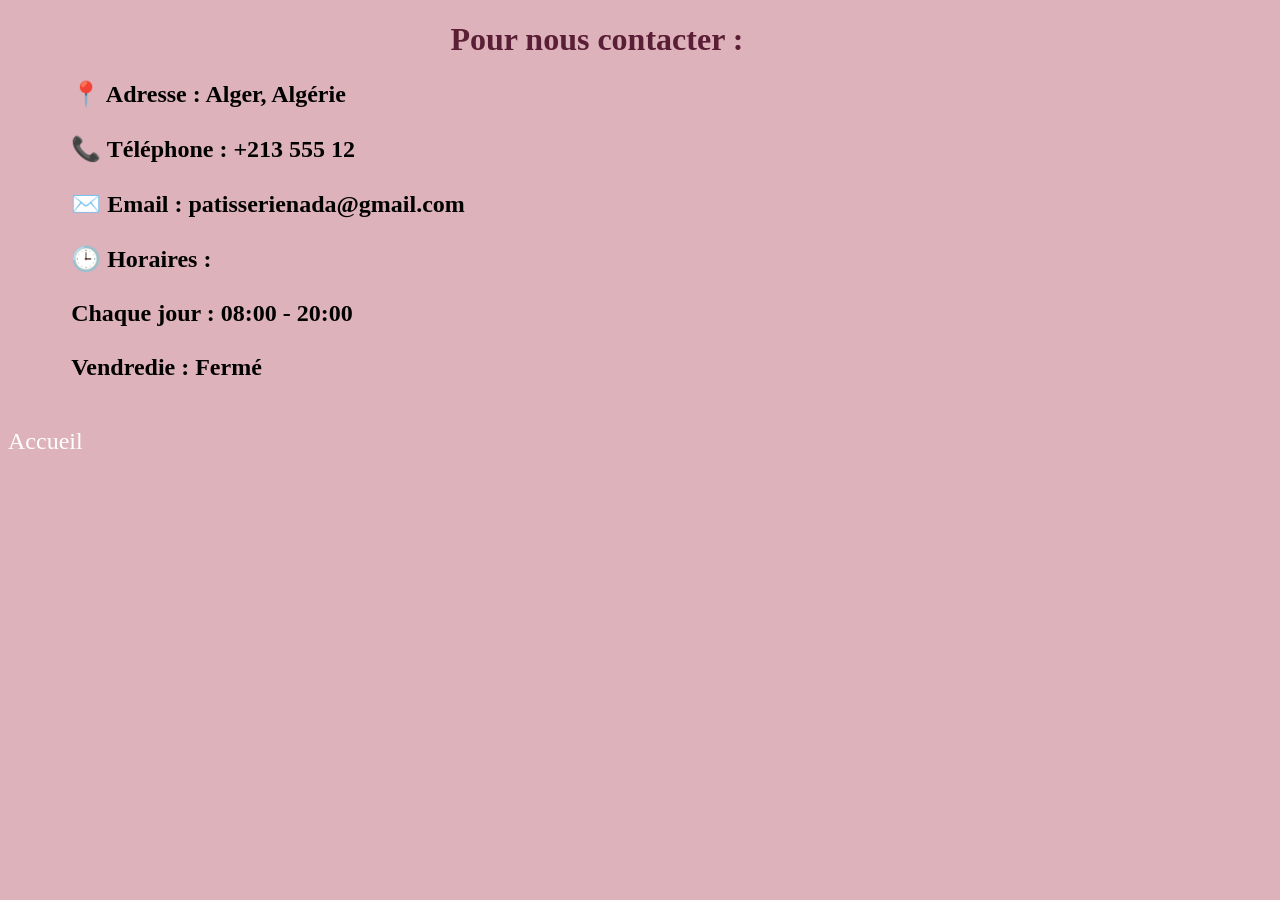
==== contact.html @ 71d03c92 "first commit" ====
<!DOCTYPE html>
<html lang="en">
<head>
    <meta charset="UTF-8">
    <meta name="viewport" content="width=device-width, initial-scale=1.0">
    <title>Document</title>
    <link rel="stylesheet" href="css/style.css">
</head>
<body>
    <h1>Pour nous contacter :</h1>

    <h2 id="h">
        📍 Adresse : Alger, Algérie <br><br>

        📞 Téléphone : +213 555 12  <br><br>

        ✉️ Email : patisserienada@gmail.com <br><br>

        🕒 Horaires : <br><br>
        Chaque jour : 08:00 - 20:00 <br><br>
        Vendredie : Fermé <br><br>

    </h2>


    <a id="ac" href="index.html">Accueil</a>
    
</body>
</html>
---- css/style.css ----
header{
    display: flex;
    justify-content: space-between;
    align-items: center;
}
nav a{
    color: black;
    text-decoration: none;
    margin-left: 20px;
    font-size: 20px;
    margin-right: 40px;
    color: #5a1f36;
}
.pat{
    width: 500px;
    height: auto;
    border-radius: 50px;
    float: right;
    margin-top: -90px;
}
body{
    background: rgb(221, 178, 186);
}
h1{
    margin-left: 35%;
    color: #5a1f36;
}
.hh{
    margin-left: 70px;
    color: #632040;
}
h2{
    margin-left: 5%;
    color: #632040;
}
#decou{
    padding: 5px;
    margin-top: 135px;
    margin-left: 150px;
    font-size: 15px;
    background-color: #d97a98;
    border-color: rgb(240, 172, 223);
    box-shadow: 0 6px 20px rgba(156, 46, 70, 0.4);
}



.card{
    width: 250px;
    background-color: white;
    border-radius: 15px;
    padding: 15px;
    text-align: center;
    box-shadow: 0 4px 15px rgba(0,0,0,0.15);
   
}
.card img{
    width: 100%;
    border-radius: 10px;
}

.card button{
    border-color: #d97a98;
    border-radius: 8px;
    cursor: pointer;
    color: white;
    background-color: #d97a98;
    padding: 5px;
}

.cards{
    display: flex;
    gap: 30px;
    justify-content: center;
    flex-wrap: wrap;
}

#ac{
    font-size: x-large;
    color: white;
    text-decoration: none;
}

#cap{
    width: 100%;
    height: 350px;
    object-fit: cover;
}

#h{
    color: black;
}

#m{
    color: black;
    margin-top: 100px;
    margin-left: 1300px;
}

@media (max-width: 768px) {

header{
    flex-direction: column;
    align-items: center;
}

nav{
    margin-top: 15px;
}

nav a{
    display: inline-block;
    margin: 10px;
}

h1{
    margin-left: 0;
    text-align: center;
}

.hh{
    margin-left: 0;
    text-align: center;
}

.pat{
    float: none;
    width: 90%;
    margin: 20px auto;
    display: block;
}

#decou{
    display: block;
    margin: 30px auto;
}
}
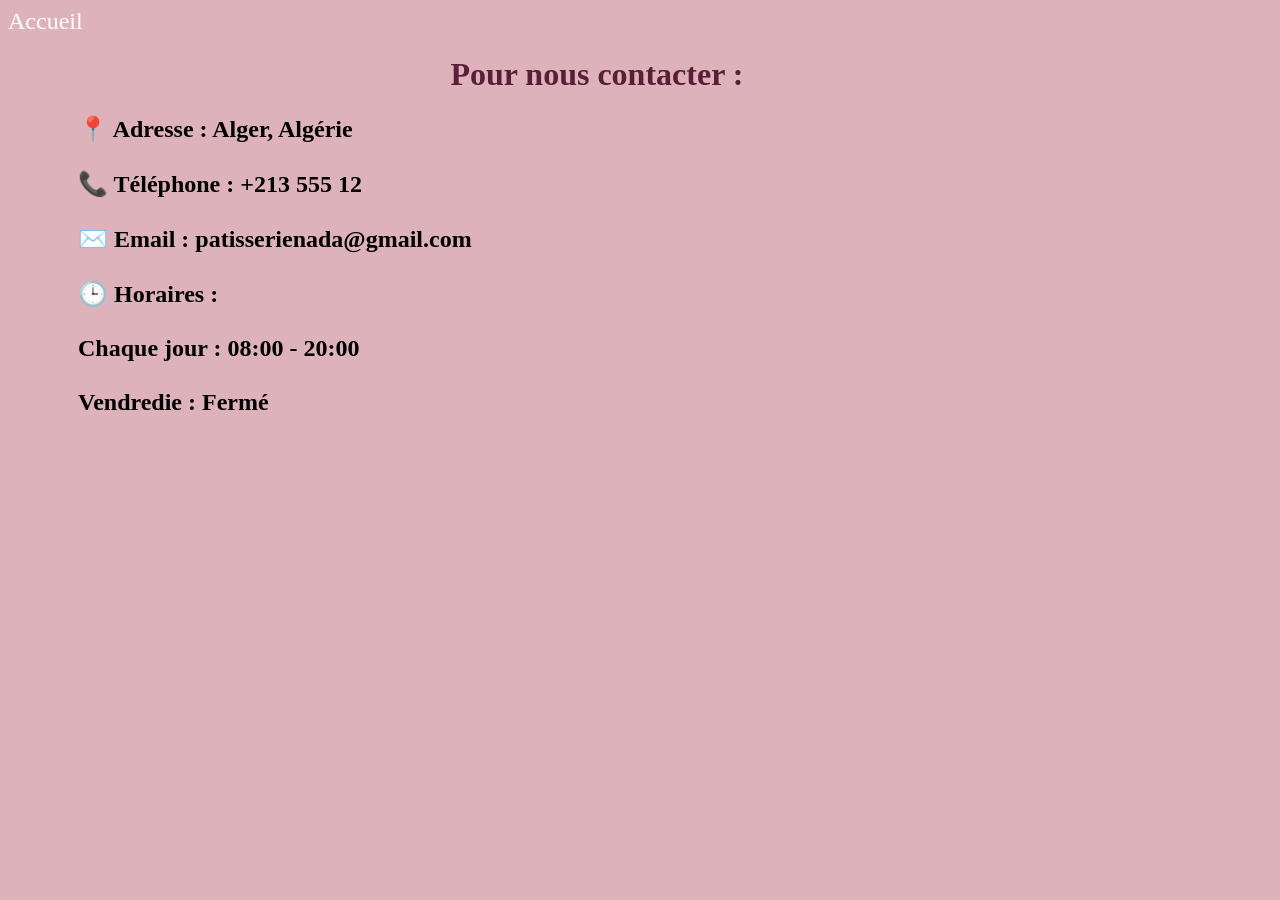
==== commit 4ec656a8: "update" ====
--- a/contact.html
+++ b/contact.html
@@ -7,6 +7,7 @@
     <link rel="stylesheet" href="css/style.css">
 </head>
 <body>
+    <a id="ac" href="index.html">Accueil</a>
     <h1>Pour nous contacter :</h1>
 
     <h2 id="h">
@@ -23,7 +24,7 @@
     </h2>
 
 
-    <a id="ac" href="index.html">Accueil</a>
+    
     
 </body>
 </html>
--- a/css/style.css
+++ b/css/style.css
@@ -13,10 +13,11 @@
 }
 .pat{
     width: 500px;
-    height: auto;
+    height: 700px;
     border-radius: 50px;
     float: right;
     margin-top: -90px;
+    margin-top: -80px;
 }
 body{
     background: rgb(221, 178, 186);
@@ -26,17 +27,22 @@
     color: #5a1f36;
 }
 .hh{
+    color: #632040;
     margin-left: 70px;
+    margin-top: 150px;
+    margin-bottom: 10px;
+
+}
+h2{
+    
     color: #632040;
-}
-h2{
-    margin-left: 5%;
-    color: #632040;
+    margin-left: 70px;
+    margin-top: 0;
 }
 #decou{
     padding: 5px;
-    margin-top: 135px;
-    margin-left: 150px;
+    margin-bottom: 140px;
+    margin-left: 190px;
     font-size: 15px;
     background-color: #d97a98;
     border-color: rgb(240, 172, 223);
@@ -97,6 +103,94 @@
     margin-left: 1300px;
 }
 
+.command{
+    padding: 20px;
+}
+
+.comm{
+    align-items: center;
+    justify-content: center;
+    display:grid;
+    border: 3px black solid;
+    padding: 40px;
+    margin: 30px;
+    width: 500px;
+    margin-left: 32%;
+    margin-top: 85px;
+    
+    border-radius: 20Px;
+
+   
+
+}
+
+.ord{
+    border-radius: 5px;
+    padding: 5px;
+    border:none;
+}
+
+.info{
+    font-size: 18px;
+}
+
+.bien{
+    color: #5a1f36;
+    font-size: 30px;
+    justify-content: center;
+    align-items: center;
+    display: flex;
+}
+
+#co{
+    border-radius: 10px;
+    background: #c2899b;
+    font-size: 15px;
+    padding: 3px;
+    border-color: #c2899b;
+}
+
+#res{
+    border-radius: 10px;
+    background: #c2899b;
+    font-size: 15px;
+    padding: 3px;
+    padding-left: 9px;
+    padding-right: 9px;
+   
+}
+
+#com{
+    display: flex;
+    justify-content: center;
+    align-items: center;
+    gap: 20px;
+}
+
+header{
+    padding: 15px;
+    top: 25px;
+    left: 25px;
+    right: 25px;
+    background-color: #d97a98;
+    border-radius: 18px;
+    position: fixed;
+}
+
+
+
+
+
+
+
+
+
+
+
+
+
+
+
 @media (max-width: 768px) {
 
 header{
@@ -134,4 +228,13 @@
     display: block;
     margin: 30px auto;
 }
+
+ header {
+        padding: 10px;
+        top: 10px;
+        left: 10px;
+        right: 10px;
+        border-radius: 12px;
+        position: fixed;
+    }
 }
